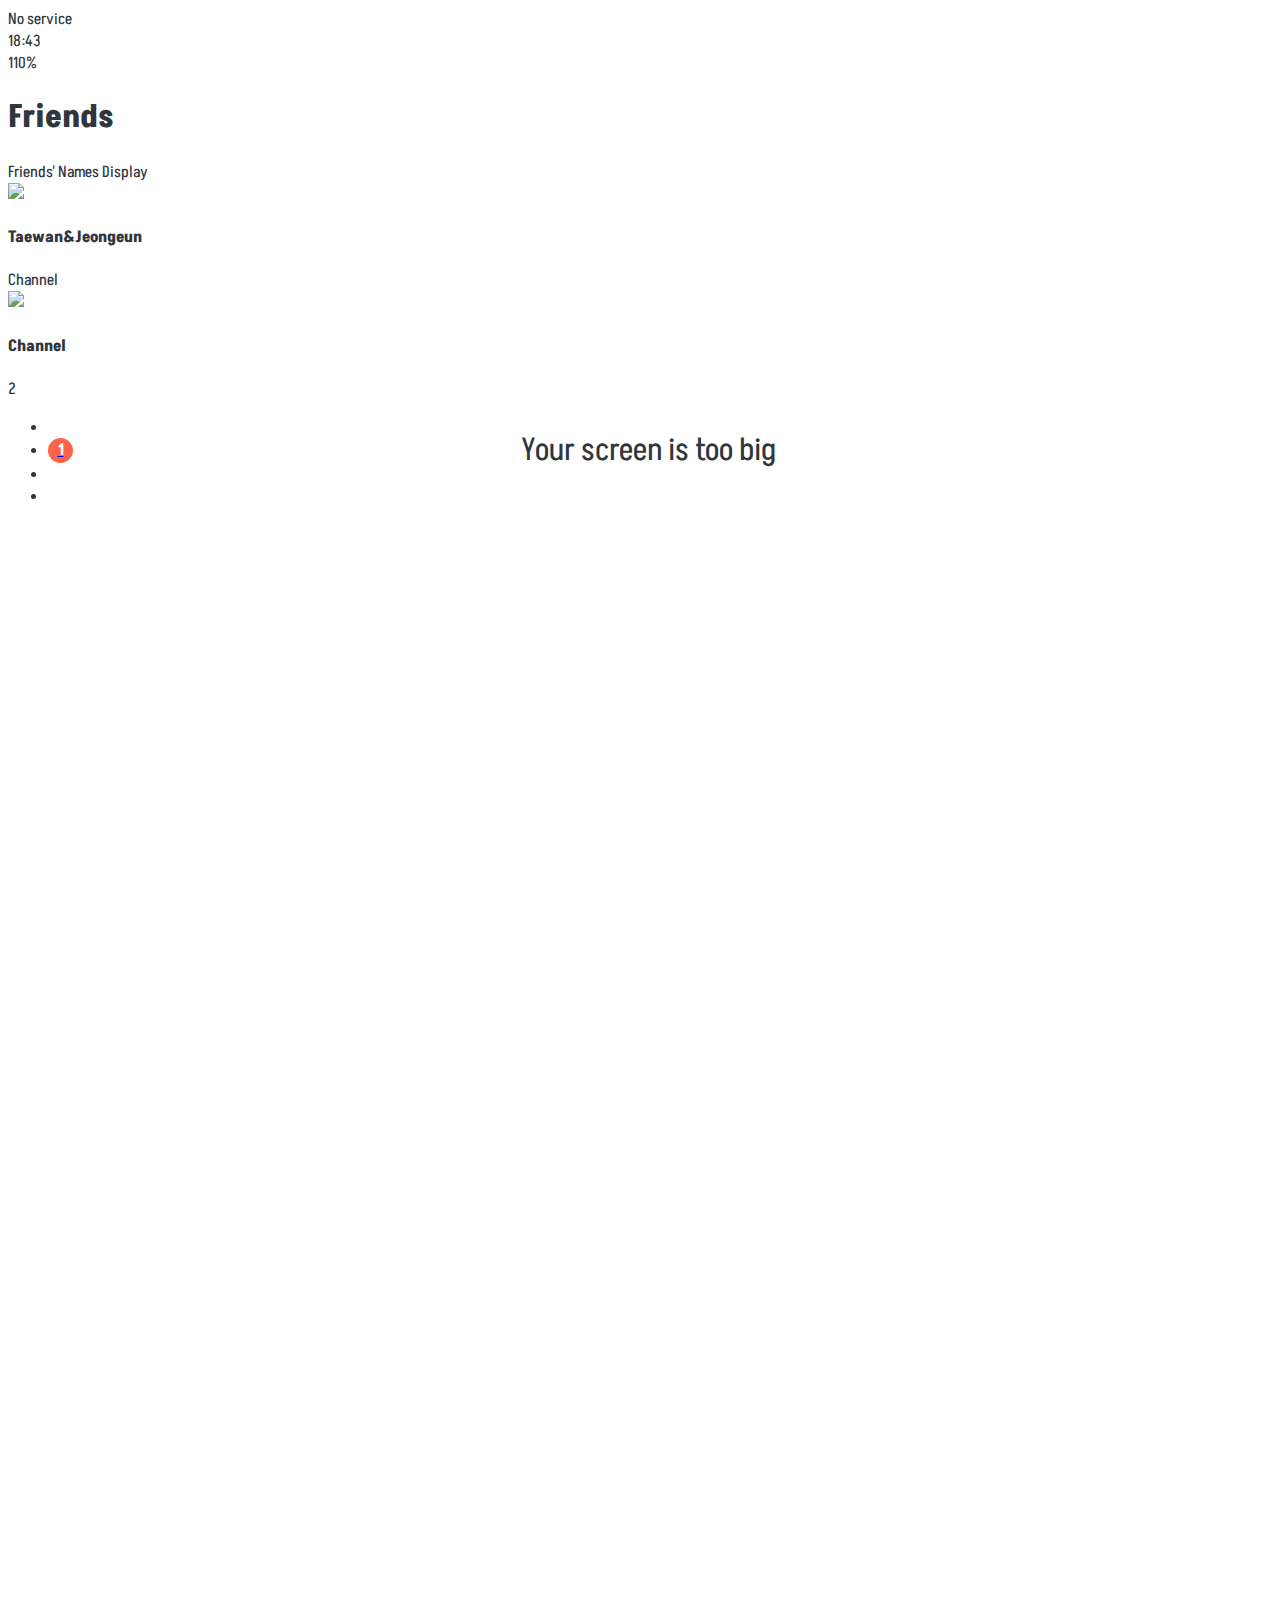
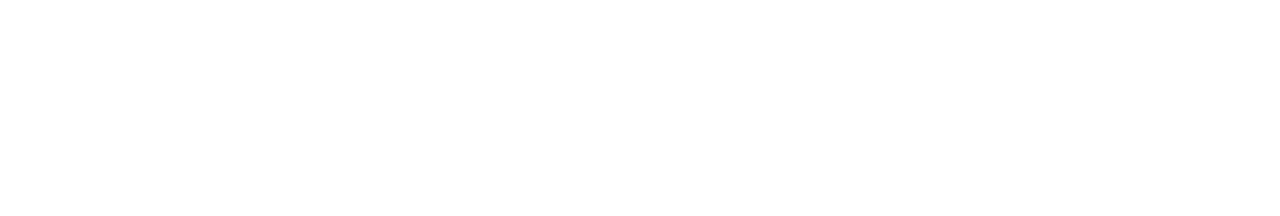
==== Part6/html/friends.html @ 0120385e "Create friends.html" ====
<!DOCTYPE html>
<html lang="en">
  <head>
    <link rel="stylesheet" href="../css/styles.css" />
    <meta charset="UTF-8" />
    <meta http-equiv="X-UA-Compatible" content="IE=edge" />
    <meta name="viewport" content="width=device-width, initial-scale=1.0" />
    <title>Freinds screen on kokoa Clone</title>
  </head>
  <body>
    <div class="status-bar">
      <div class="status-bar__column">
        <span>No service</span>
        <i class="fas fa-wifi"></i>
      </div>

      <div class="status-bar__column">
        <span>18:43</span>
      </div>
      <div class="status-bar__column">
        <span>110%</span>
        <i class="fas fa-battery-full fa-lg"></i>
        <!-- fa-lg: font large의 약자 -->

        <i class="fas fa-bolt"></i>
      </div>
    </div>

    <header class="screen-header">
      <h1 class="screen-header__title">Friends</h1>
      <div class="screen-header__icons">
        <span><i class="fas fa-search fa-lg"></i></span>
        <span><i class="fas fa-music fa-lg"></i></span>
        <span class="settings_color">
          <a href="settings.html"><i class="fas fa-cog fa-lg"></i></a>
        </span>
      </div>
    </header>

    <a id="friends-display-link">
      <i class="fas fa-info-circle"></i> Friends' Names Display
      <i class="fas fa-chevron-right fa-xs"></i
    ></a>

    <main class="friends-screen">
      <div class="user-component">
        <div class="user-component__column">
          <!-- 여기서 src img는 더더 상위 폴더라서 ../../를 이용하였던 것임 -->
          <img
            src="../../img/twje.jpg"
            class="user-component__avatar user-component__avatar--xl"
          />

          <div class="user-components__text">
            <h4 class="user-components__title">Taewan&Jeongeun</h4>
            <!-- <h6 class="user-component__subtitle">this text whatever</h6> -->
          </div>
        </div>
        <div class="user-component__column"></div>
        <!-- user-component__column는 우측에 무언가 필요할 때 쓸려고 미리 만들어 놓은 것  -->
      </div>
      <div class="friends-screen__channel">
        <div class="friends-screen__channel-header">
          <span>Channel</span><i class="fas fa-chevron-up"></i>
        </div>
        <!-- 밑에 부분이 위의 suser-compont와 유사하여 복붙을 할것 -->
        <div class="user-component">
          <div class="user-component__column">
            <img
              src="../../img/twje.jpg"
              class="user-component__avatar user-component__avatar--sm"
            />
            <div class="user-components__text">
              <h4
                class="user-components__title user-components__title--not-bold"
              >
                Channel
              </h4>
            </div>
          </div>
          <div class="user-component__column">
            <div><span>2</span> <i class="fas fa-chevron-right fa-xs"></i></div>
          </div>
        </div>
      </div>
    </main>

    <!-- nav>ul>li*4>a  이렇게 하는 것이 vsc 단축키이다-->
    <nav class="nav">
      <ul class="nav__list">
        <li class="nav__btn">
          <a class="nav__link" href="friends.html">
            <i class="fas fa-user-astronaut fa-2x"></i>
          </a>
        </li>
        <li class="nav__btn">
          <a class="nav__link" href="chats.html">
            <span class="nav__notification badge">1</span>
            <i class="far fa-comment fa-2x"></i>
          </a>
        </li>
        <li class="nav__btn">
          <a class="nav__link" href="find.html">
            <i class="fas fa-search fa-2x"></i>
          </a>
        </li>
        <li class="nav__btn">
          <a class="nav__link" href="more.html"
            ><i class="fas fa-ellipsis-h fa-2x"></i>
            <span class="dot nav__dot"></span>
          </a>
        </li>
      </ul>
    </nav>

    <div id="splash-screen">
      <i class="fas fa-comment"></i>
    </div>

    <div id="no-mobile">
      <span>Your screen is too big </span>
    </div>

    <script
      src="https://kit.fontawesome.com/6478f529f2.js"
      crossorigin="anonymous"
    ></script>
  </body>
</html>
---- Part6/css/styles.css ----
/* NICO 는 styles.css 파일에 모은 스크린에 적용될 수 있는 스타일을 써놓는 방식을 선호 
ㄷㅌ) font-family, background-color*/

@import url("https://fonts.googleapis.com/css2?family=Akshar&display=swap");
@import "reset.css";
@import "variable.css";

/* Components */
@import "components/status-bar.css";
@import "components/nav-bar.css";
@import "components/screen-header.css";
@import "components/user-component.css";
@import "components/badge.css";
@import "components/dot.css";
@import "components/icon-row.css";
@import "components/alt-screen-header.css";
@import "components/no-mobile.css";

/* Screens */
@import "screens/login.css";
@import "screens/friends.css";
@import "screens/find.css";
@import "screens/more.css";
@import "screens/settings.css";
@import "screens/chat.css";

/* reset css file 은 브라우저 기본값을 다 없애고 완전 초기값으로 내가 만들고 싶은 형식으로 만들고 싶을 때 유용
그리고 html에 link로 reset css 넣는 것보다 reset.css file을 만들고 import를 해주는 것이 훨씬 깔끔!! */
body {
  color: #2f363e;
  /* 이 강의에서 완전 검은색은 존재하지 않아서 위의 색을 default 값으로 하려고 body에 넣음 */
  font-family: "Akshar", sans-serif;
  height: 200vh;
  /* google font에서 css를 통해서 추가하는 방법이 있다. 우선 상단 2x2 박스 클릭 후 css로 link 거는데 링크는 위와 같이
상단에 두고 font family 안에 css code 넣음  니코는 apple font 좋아함 */
}
.main-screen {
  padding: 0px var(--horizontal-space);
}
/* 시계가 완전 중간에 오게 하는 css skill(css hack) justify-content 말고 방법이 있음. 지금 noservice 부분이 커서 시계가 중간으로 
가지 못하고 있음
우선 justify-content: center; 로 맞추고 */

.welcome-header {
  margin: 90px 0px;
  text-align: center;
  display: flex;
  flex-direction: column;
  align-items: center;
  font-weight: 600;
  /* text-align: disply flex와 다르게 text를 가운데로 정렬 해주는 것이고 display flex는 div와 같은 element를 나열해주는 것 */
}
.welcome-header__title {
  margin-bottom: 20px;
  /* page ruler redox 가 사라짐. 구글 확장프로그램인데 크랙버젼 찾아야 됨 */
  font-size: 25px;
}
.welcome-header__text {
  width: 60%;
  opacity: 0.7;
}

#login-form {
  display: flex;
  flex-direction: column;
  margin: 0px 30px;
}
#login-form input:focus {
  outline: none;
  /* #login-form input:focus { outline: none;} 을 reset.css에 넣어서 사용 가능*/
  /* 처음에 할때는 focus code를 같이 쓰니깐 원하는대로 적용이 안됬는데 갑자기 됨. 이유는 모르겠지만
  같이 쓰든 따로 쓰든 원하는데로 하기 */
}
#login-form input {
  border: none;
  padding: 15px 0px;
  font-size: 18px;
  margin-bottom: 25px;
}
#login-form input:not([type="submit"]) {
  border-bottom: 1px solid rgba(0, 0, 0, 0.2);
  transition: border-color 0.3s ease-in-out;
  /* not 은 input에서 type이 submit이 아닌 녀석들만 적용할꺼야 라는 것
  일반적으로 not(name) 인데 이번과 같은 경우는 []를 사용해야함. 앞에서 배웠다는데 기억이 안남 */
}

#login-form input::placeholder {
  color: rgba(0, 0, 0, 0.4);
}

#login-form input:focus {
  outline: none;
  border-color: var(--yellow);
  /* input을 클릭했을 때 border의 색이 변함 */
}

#login-form input[type="submit"] {
  background-color: var(--yellow);
  cursor: pointer;
  padding: 20px 0px;
  border-radius: 5px;
  /* cursor: 커서 모양이 바뀌는 것 */
}
#login-form a {
  text-align: center;
  text-decoration: none;
  color: inherit;
  font-size: 13px;
  /* inherit는 상속을 받는 다는 뜻으로 a의 parent인 form에게 받아야함. 
  이 때 parent가 색이 없으면 default값으로 black이 설정됨 */
}
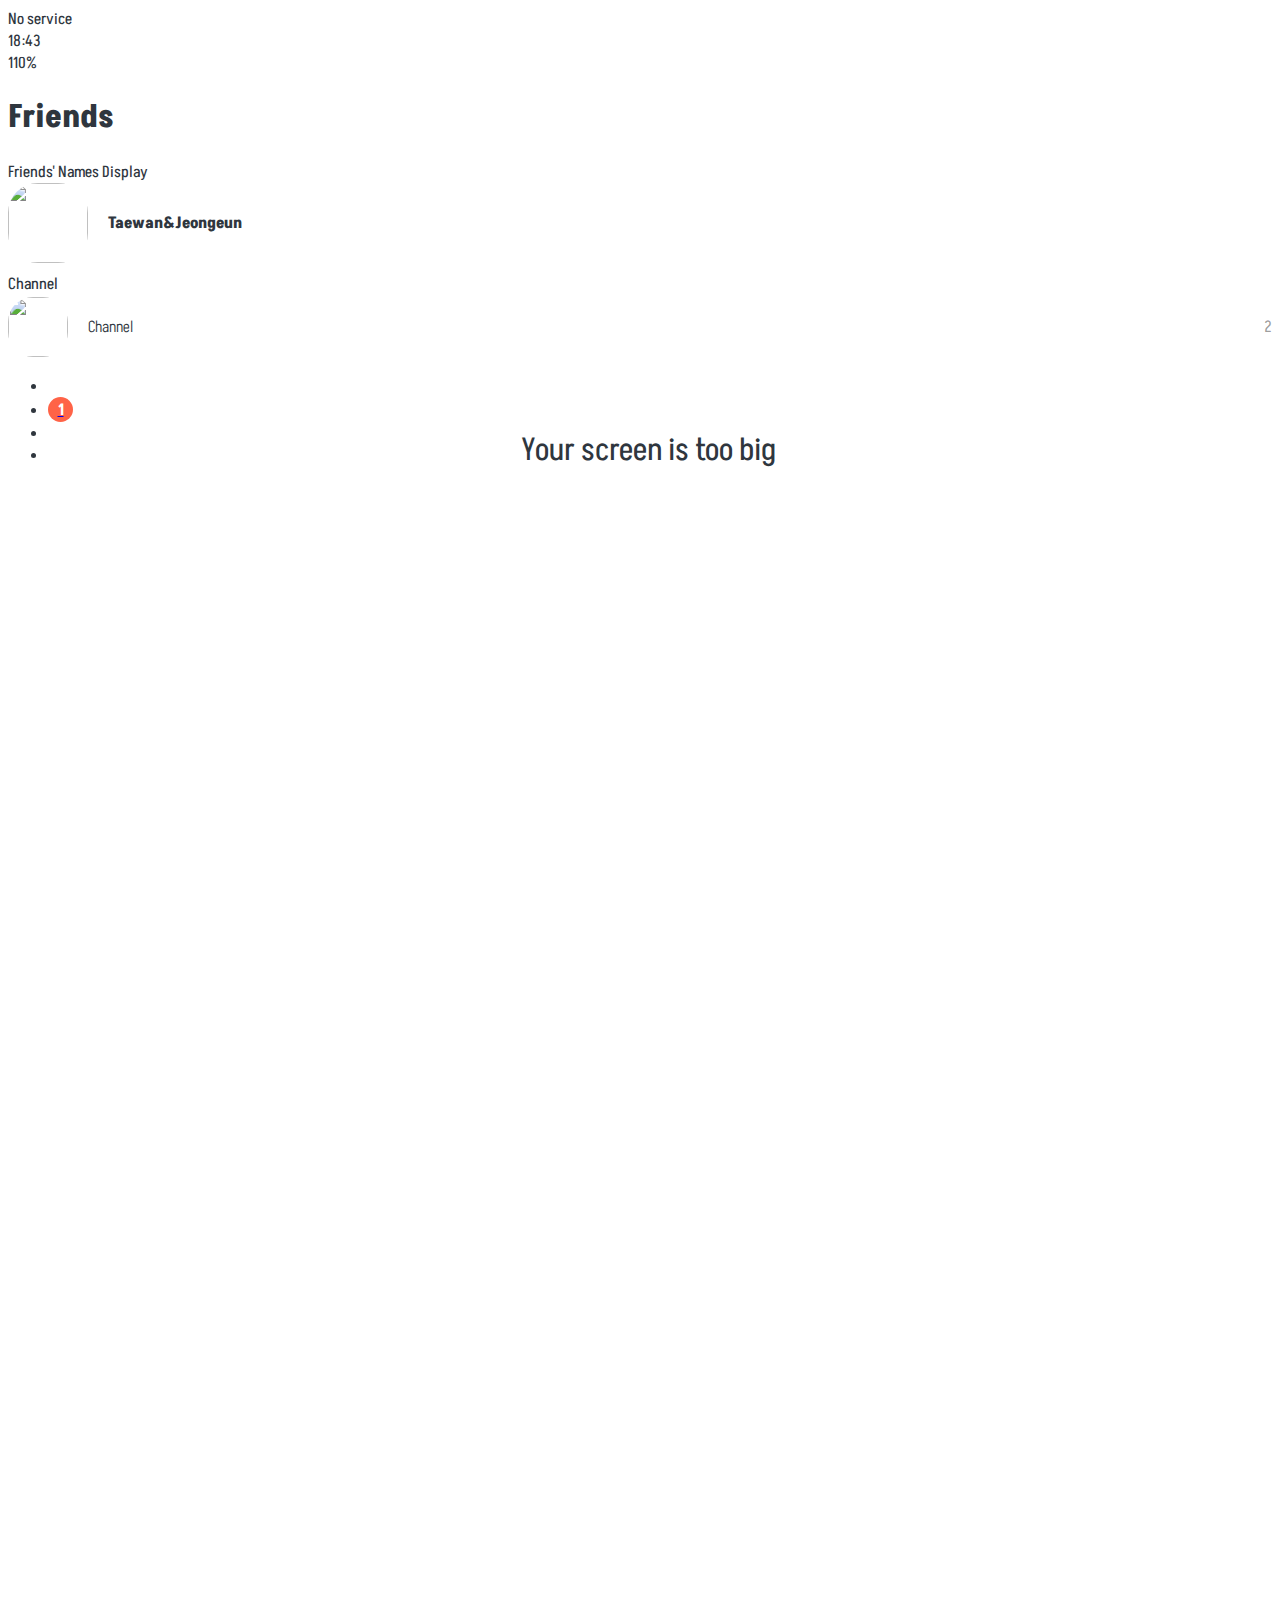
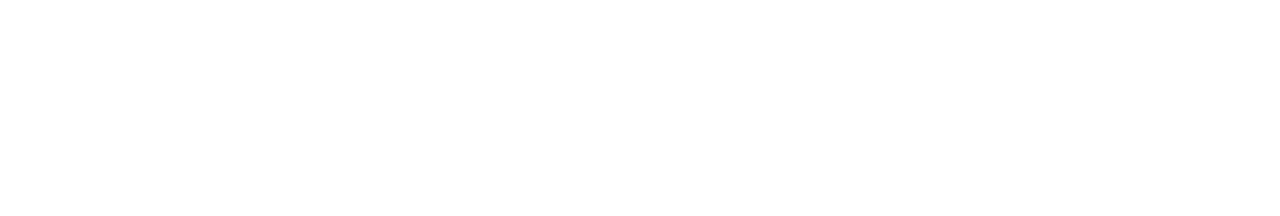
==== commit 0f89ce6c: "Update friends.html" ====
--- a/Part6/html/friends.html
+++ b/Part6/html/friends.html
@@ -1,5 +1,5 @@
 <!DOCTYPE html>
-<html lang="en">
+<html lang="ko">
   <head>
     <link rel="stylesheet" href="../css/styles.css" />
     <meta charset="UTF-8" />
@@ -20,8 +20,6 @@
       <div class="status-bar__column">
         <span>110%</span>
         <i class="fas fa-battery-full fa-lg"></i>
-        <!-- fa-lg: font large의 약자 -->
-
         <i class="fas fa-bolt"></i>
       </div>
     </div>
@@ -45,7 +43,6 @@
     <main class="friends-screen">
       <div class="user-component">
         <div class="user-component__column">
-          <!-- 여기서 src img는 더더 상위 폴더라서 ../../를 이용하였던 것임 -->
           <img
             src="../../img/twje.jpg"
             class="user-component__avatar user-component__avatar--xl"
@@ -53,17 +50,14 @@
 
           <div class="user-components__text">
             <h4 class="user-components__title">Taewan&Jeongeun</h4>
-            <!-- <h6 class="user-component__subtitle">this text whatever</h6> -->
           </div>
         </div>
         <div class="user-component__column"></div>
-        <!-- user-component__column는 우측에 무언가 필요할 때 쓸려고 미리 만들어 놓은 것  -->
       </div>
       <div class="friends-screen__channel">
         <div class="friends-screen__channel-header">
           <span>Channel</span><i class="fas fa-chevron-up"></i>
         </div>
-        <!-- 밑에 부분이 위의 suser-compont와 유사하여 복붙을 할것 -->
         <div class="user-component">
           <div class="user-component__column">
             <img
@@ -85,7 +79,6 @@
       </div>
     </main>
 
-    <!-- nav>ul>li*4>a  이렇게 하는 것이 vsc 단축키이다-->
     <nav class="nav">
       <ul class="nav__list">
         <li class="nav__btn">
